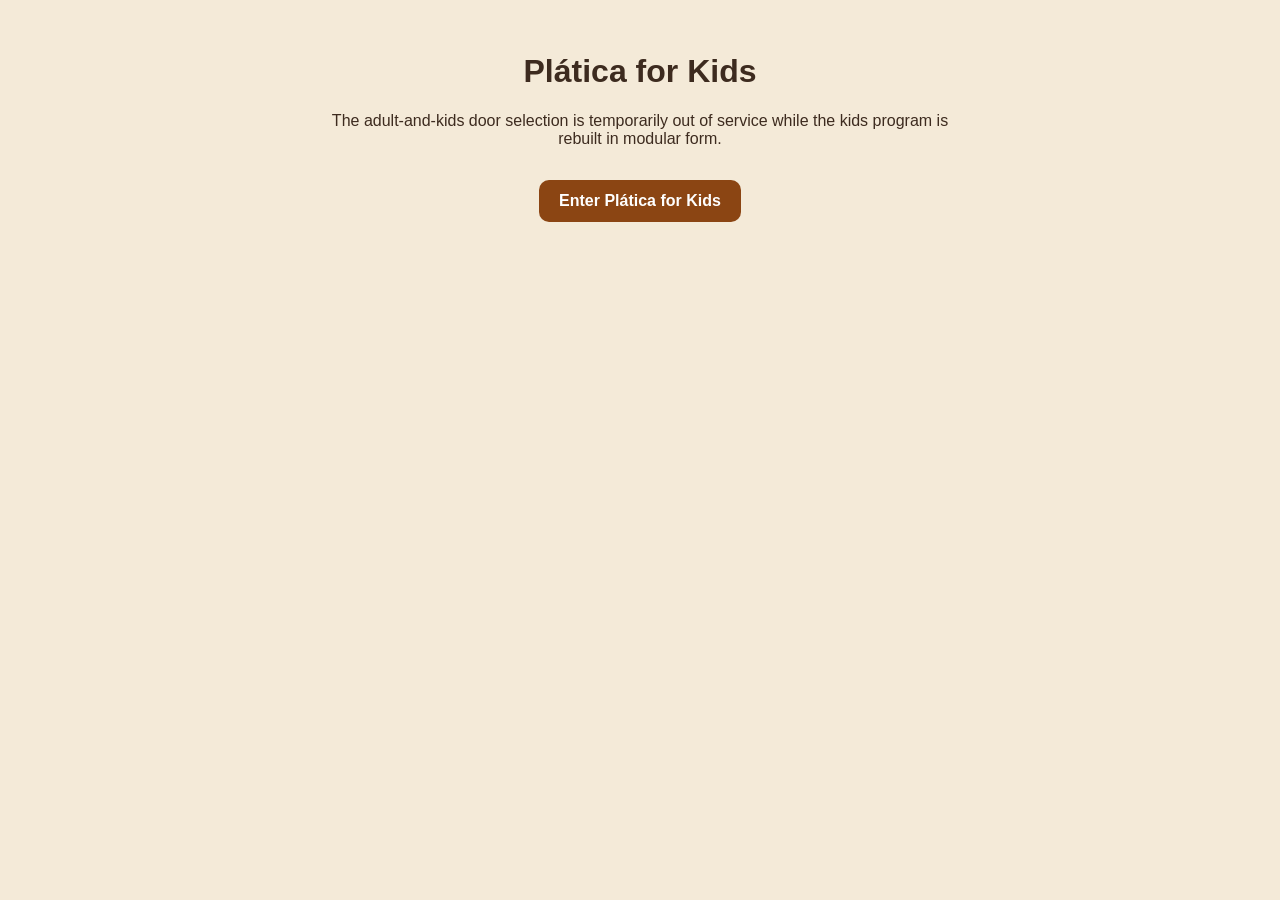
==== director.html @ 9c994274 "build 4kids july12 build 4kids july12" ====
<!DOCTYPE html>
<html lang="en">
<head>
  <meta charset="UTF-8" />
  <meta name="viewport" content="width=device-width, initial-scale=1.0" />
  <title>Plática for Kids</title>
  <style>
    html, body {
      margin: 0;
      min-height: 100%;
      font-family: Arial, sans-serif;
      background: #f4ead8;
      color: #3d2b1f;
    }

    body {
      display: grid;
      place-items: center;
      text-align: center;
    }

    main {
      max-width: 620px;
      padding: 32px;
    }

    a {
      display: inline-block;
      margin-top: 16px;
      padding: 12px 20px;
      border-radius: 10px;
      background: #8b4513;
      color: white;
      text-decoration: none;
      font-weight: bold;
    }
  </style>
</head>
<body>
  <main>
    <h1>Plática for Kids</h1>
    <p>The adult-and-kids door selection is temporarily out of service while the kids program is rebuilt in modular form.</p>
    <a href="./kids_only/game1.html">Enter Plática for Kids</a>
  </main>
</body>
</html>
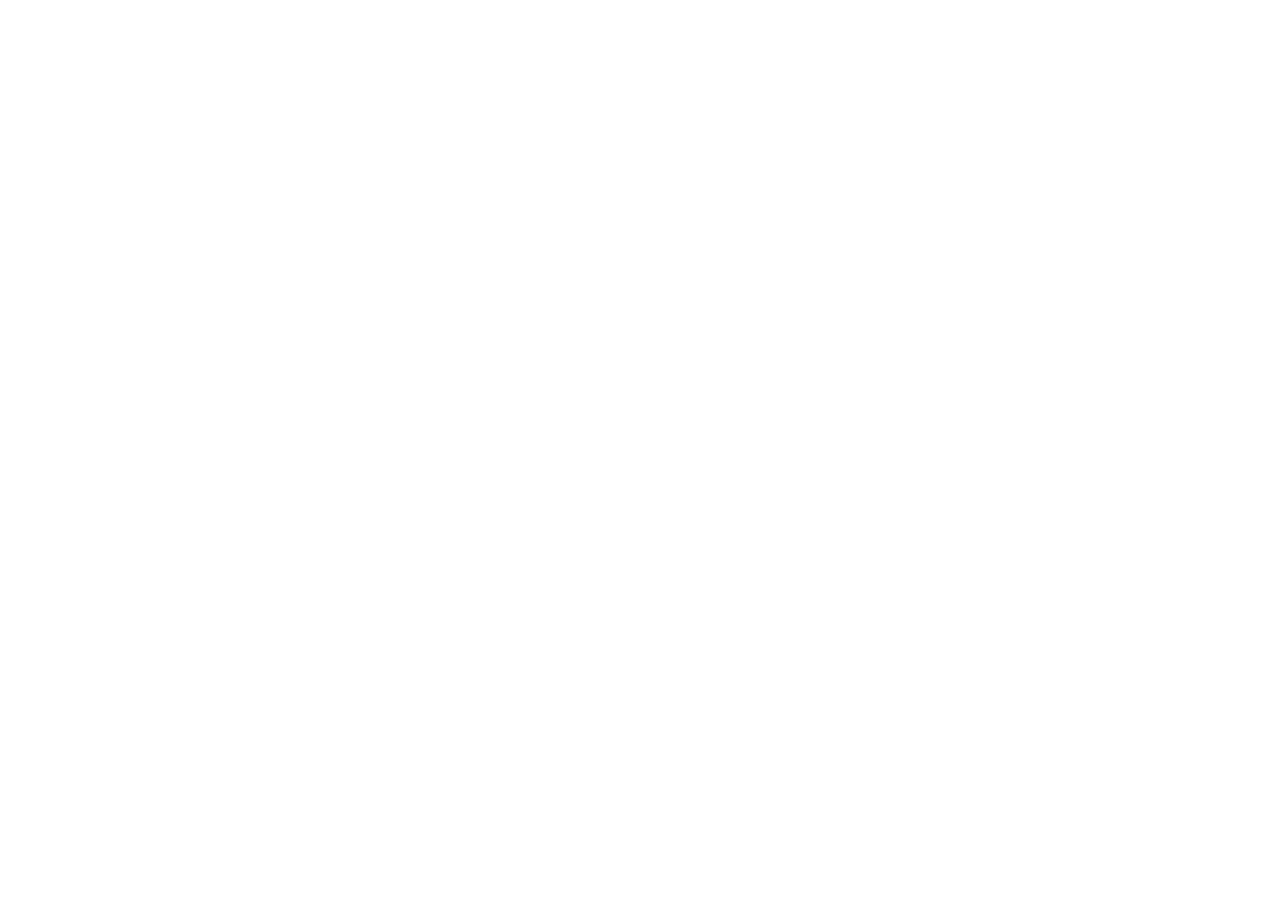
==== commit b3ff8ba6: "Still fighting glitch problems July 12th Still fighting glitch problems July 12" ====
--- a/director.html
+++ b/director.html
@@ -1,46 +1,75 @@
 <!DOCTYPE html>
 <html lang="en">
 <head>
-  <meta charset="UTF-8" />
-  <meta name="viewport" content="width=device-width, initial-scale=1.0" />
-  <title>Plática for Kids</title>
-  <style>
-    html, body {
-      margin: 0;
-      min-height: 100%;
-      font-family: Arial, sans-serif;
-      background: #f4ead8;
-      color: #3d2b1f;
-    }
+<meta charset="UTF-8">
+<meta name="viewport" content="width=device-width, initial-scale=1.0">
+<title>Plática</title>
 
-    body {
-      display: grid;
-      place-items: center;
-      text-align: center;
-    }
+<style>
+  body {
+    margin: 0;
+    height: 100vh;
+    overflow: hidden;
+  }
 
-    main {
-      max-width: 620px;
-      padding: 32px;
-    }
+  /* Full screen image */
+  .background {
+    position: absolute;
+    width: 100%;
+    height: 100%;
+    background: url('./images/cover.jpg') no-repeat center center;
+    background-size: cover;
+  }
 
-    a {
-      display: inline-block;
-      margin-top: 16px;
-      padding: 12px 20px;
-      border-radius: 10px;
-      background: #8b4513;
-      color: white;
-      text-decoration: none;
-      font-weight: bold;
-    }
-  </style>
+  /* Door areas */
+  .door {
+    position: absolute;
+    cursor: pointer;
+  }
+
+  /* Adult door */
+  .door-adult {
+    left: 10%;
+    top: 20%;
+    width: 30%;
+    height: 60%;
+  }
+
+  /* Kids door */
+  .door-kids {
+    right: 10%;
+    top: 20%;
+    width: 30%;
+    height: 60%;
+  }
+
+  /* Optional: hover effect (subtle glow) */
+  .door:hover {
+    outline: 4px solid rgba(255, 140, 0, 0.6);
+  }
+
+</style>
 </head>
+
 <body>
-  <main>
-    <h1>Plática for Kids</h1>
-    <p>The adult-and-kids door selection is temporarily out of service while the kids program is rebuilt in modular form.</p>
-    <a href="./kids_only/game1.html">Enter Plática for Kids</a>
-  </main>
+
+<div class="background"></div>
+
+<!-- Adult Door -->
+<div class="door door-platicaV2\adult" onclick="goAdult()"></div>
+
+<!-- Kids Door -->
+<div class="door door-kids" onclick="goKids()"></div>
+
+<script>
+  function goAdult() {
+    window.location.href = "./adult/index.html";
+  }
+
+  function goKids() {
+    window.location.href = "./kids/index.html";
+  }
+</script>
+
 </body>
-</html>
+</html>
